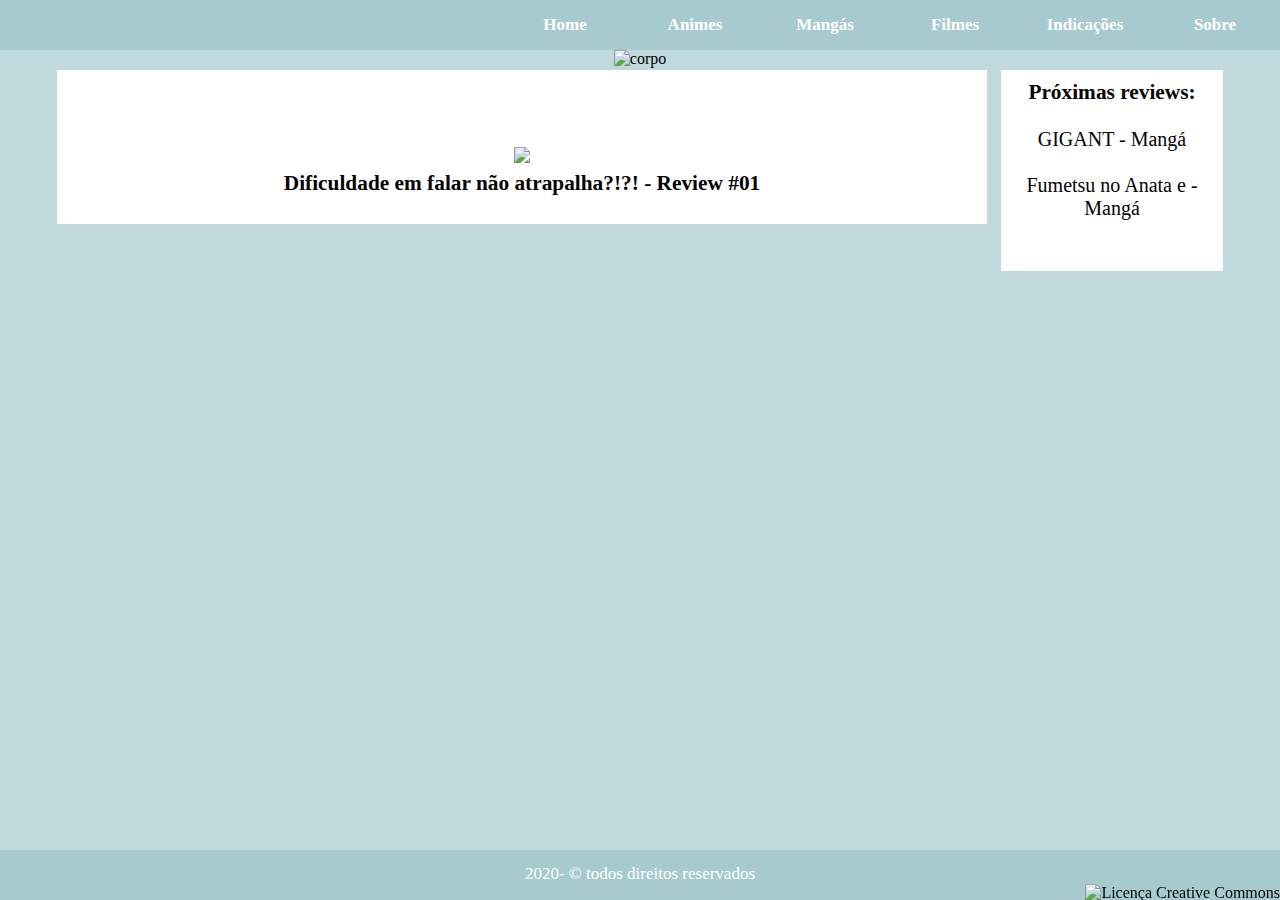
==== index.html @ bc65c208 "Add files via upload" ====
<!DOCTYPE html>
<html lang"pt-br">
<head>
	<meta charset="UTF-8" name="viewport" content="width=device-width, initial-scale=1.0, max-scale=1.0">
	<title>Koala Reviews</title>
	<link rel="shortcut icon" href="img/favcon.png" type="image/x-png"/>
	<link rel="stylesheet" type="text/css" href="css/estilo-base-de-tudo-1.css">
	
	<!-- Neve -->
	<script src="codigoneve.js"></script>

</head>
<body>



<div id="interface">
	<header id="cabecalho">
		<input type="checkbox" id="bt_menu">
		<label for="bt_menu">&#9776;</label>
			<nav id="menu">
			<ul>
				<li><a href="sobre.html" target="_self">Sobre</a></li>
				<li><a href="indicacoes.html" target="_self">Indicações</a></li>
				<li><a href="filmes.html" target="_self">Filmes</a></li>
				<li><a href="mangas.html" target="_self">Mangás</a></li>
				<li><a href="animes.html" target="_self">Animes</a></li>
				<li><a href="index.html" target="_self">Home</a></li>
			</ul>
			</nav>
	</header>
</div id="interface">


		<div id="post-content"> 
			<center>
				<a href="index.html" target="_self"><img title="corpo" src="_img/corpo.jpg"></a>
			</center>	
		</div>

<div class="container">
        <div class="row">
            <div class="col col-content">
                <div class="teste"><h1>
				<p>&nbsp</p>
				<p>&nbsp</p>
				<a href="komi-san-wa-community-shou.html" target="_self"><img src="_img/capa1.png" width="700"></a>
				<h3><a href="komi-san-wa-community-shou.html" target="_self">Dificuldade em falar não atrapalha?!?! - Review #01</a></h3>
				<p>&nbsp</p>
				</div>
            </div>
			
            <div class="col col-sidebar">
                <div class="teste">
				<h2>Próximas reviews:</h2>
				<p>&nbsp</p>
				<p>GIGANT - Mangá</p>
				<p>&nbsp</p>
				<p>Fumetsu no Anata e - Mangá</p>
				<p>&nbsp</p>
				<p>&nbsp</p>
				<div id="disqus_thread"></div>                
				</div>
            </div>
        </div>
</div>

		<div>
			<FOOTER id="rodape">
				<p id="textin">2020- &copy todos direitos reservados</p>
				<a  rel="license" href="http://creativecommons.org/licenses/by-nc-nd/4.0/" target="_blank"><img alt="Licença Creative Commons" style="border-width:0" src="https://i.creativecommons.org/l/by-nc-nd/4.0/80x15.png" target="_blank" /></a>
			</FOOTER>
		</div>

</body>
</html>
---- css/estilo-base-de-tudo-1.css ----
@charset "UTF-8";

/* reset básico */



* {
    margin: 0;
    padding: 0;
    -webkit-box-sizing: border-box;
       -moz-box-sizing: border-box;
            box-sizing: border-box;
}	

 
		h1{
			font-family: Tahoma;
			font-size: 23pt;
			color: #030303;
			margin-top: 15px;
		}
		
		h2{
			font-family: Tahoma;
			font-size: 16pt;
			color: #030303;
			padding-top: 5px;
			padding-left: 20px;
			padding-right: 20px;
		}
		
		h3 {
			font-family: Tahoma;
			color: #030303;
			font-size: 16pt;
			text-decoration: none;
		}
		
		p {
			font-family: Tahoma;
			font-size: 15pt;
			color: #030303;
			padding-left: 20px;
			padding-right: 20px;
		}
		
		body{ 
			background-color: #bfd9dc;
		}	

		script#coment {
		padding-left: 20px;
		padding-right: 20px;
		}

		a:link {
			text-decoration:none;
		}
		
		a {
			color: #030303;
		}
		
		a:hover {
			text-decoration: underline;
		}

/* Formatação do Menu */

nav#menu{
	width: 100%;
	height: 50px;
	background-color: #a6cace;
	font-family: Tahoma;
	font-weight: bold;
}

nav#menu{
	list-style: none;
	position: relative;
	
	}

nav#menu ul li{
	list-style: none;
	display: inline-block;
	width: 130px;
	float: right;
	
}


nav#menu a{
	padding: 15px;
	display: block;
	font-size: 17px;
	text-decoration: none;
	text-align: center;
	color: white ;

}

nav#menu a:hover{
	background-color: #bfd9dc;
	text-decoration: underline;
}

label[for="bt_menu"] {
  padding: 3px;
  background-color: #a6cace;
  color: white;
  font-family: Tahoma;
  text-align: center;
  font-size: 30px;
  font-weight: bold;
  cursor: pointer;
  width: 50px;
  height: 50px;
 }

	#bt_menu{
	display: none;
	}

	label[for="bt_menu"] {
	display: none; 
	}


	@media (max-width:  800px) {
	label[for="bt_menu"]{
	display: block;
	
	}
	
	#bt_menu:checked ~ nav#menu{
	margin-left: 0;
	}

	nav#menu{
	margin-top: 5px;
	margin-left: -100%;
	transition: all .4s;
	}
	
	nav#menu ul li{
		width: 100%;
		float: none;
		background-color: #a6cace; 
		text-align: center;
	}
}

/* conteiner */
.container  {
    width: 100%;
    margin-left: auto;
    margin-right: auto;
	margin-bottom: 60px;
    padding: 20px;
	

}
    @media (min-width: 1170px) {
        .container {
            max-width: 1170px;
            padding: 0;
			
        }
    }

/* linha */
.row {
    margin-left: -5px;
    margin-right: -5px;
	
}
    .row:before,
    .row:after {
        content: "";
        display: table;
    }
    .row:after {
        clear: both;
    }

/* colunas */
.col {
    display: inline-block;
    vertical-align: top;
    min-height: 1px;
    padding-left: 5px;
    padding-right: 5px;
    width: 100%;
    margin-right: -4px;
    *zoom: 1;
    *display: inline;
}
    /* duas colonas */
    @media (min-width: 1024px) {
        .col-2 {
            width: 50%;
        }
    }

    /* tres colunas */
    @media (min-width: 1000px) {
        .col-3 {
            width: 33.3333%;
        }
    }

    /* sidebar */
    @media (min-width: 992px) {
        .col-content {
            width: 80%;
        }

        .col-sidebar {
           width: 20%;
        }
    }

    /* sidebar menor */
    @media (min-width: 992px) {
        .col-content25 {
            width: 60%;
        }

        .col-sidebar2 {
           width: 40%;
        }
    }

/* USAR APENAS PARA DEMOSTRAÇÂO */
.teste {
    background: white;
    padding: 5px;
    text-align: center;
    margin: 2px;
    color: #fff;
}
.big {
    height: 50px;
}

/* img res */

img{
	max-width:100%;
	height:auto;
}

.post-content{
	max-width:700px;
}

.post-content img{
	max-width:100% !important;
}

/* Footer */

footer{
	position: absolute;
	width: 100%;
	height: 50px;
	background-color: #a6cace;
	text-align: right;
	bottom: 0;
	position: fixed;
	}
	
p#textin {
	color: white;
	font-size: 17px;
	font-family: Tahoma;
	text-align: center;
	padding-top: 14px;
}

/* testes */

.efeito{
    -webkit-filter:opacity(60%);
}
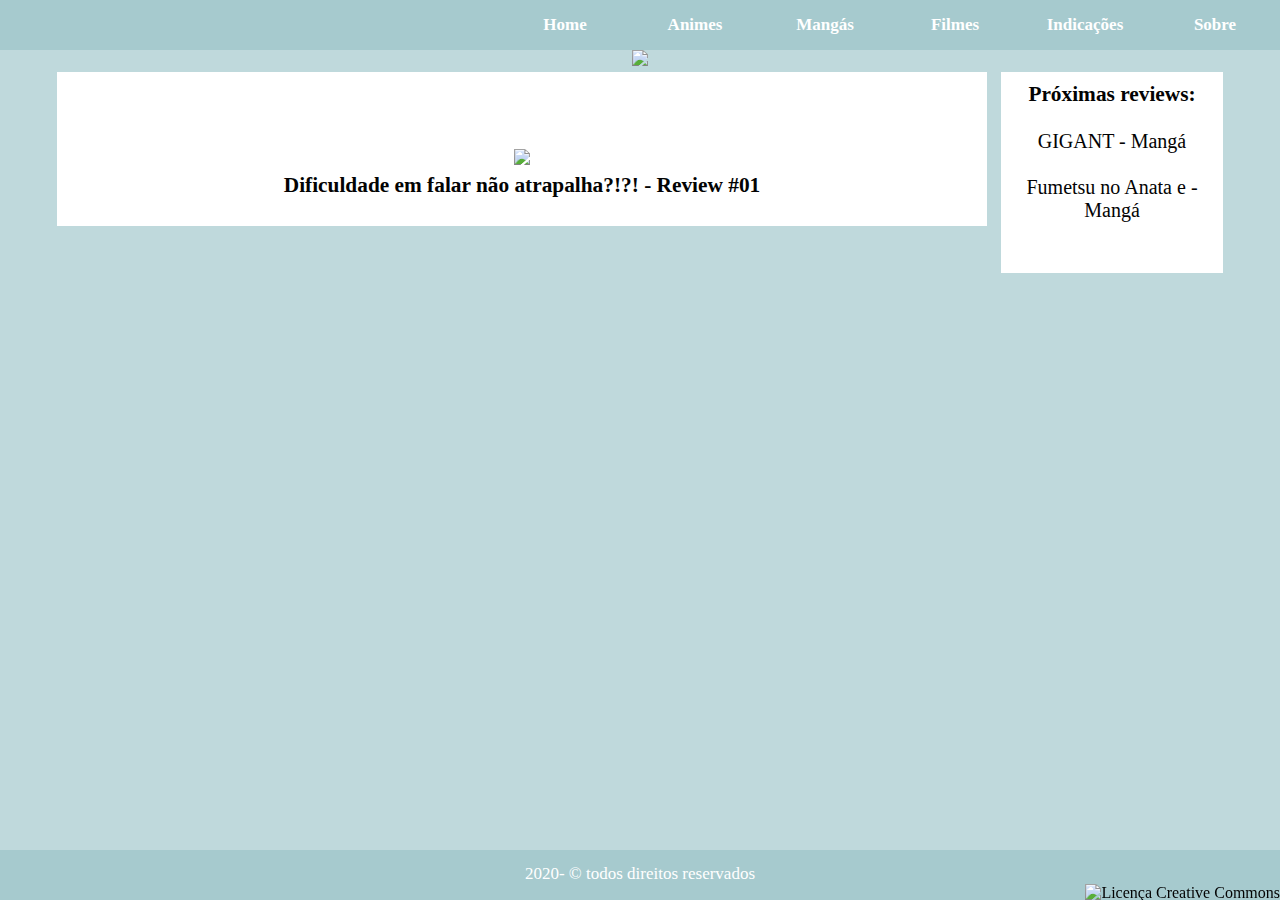
==== commit 393aabe2: "Add files via upload" ====
--- a/index.html
+++ b/index.html
@@ -34,7 +34,7 @@
 
 		<div id="post-content"> 
 			<center>
-				<a href="index.html" target="_self"><img title="corpo" src="_img/corpo.jpg"></a>
+				<a href="index.html" target="_self"><img src="https://i.pinimg.com/564x/eb/c3/7d/ebc37da06b939ed5b9acee6725eb0283.jpg"></a>
 			</center>	
 		</div>
 
@@ -44,7 +44,7 @@
                 <div class="teste"><h1>
 				<p>&nbsp</p>
 				<p>&nbsp</p>
-				<a href="komi-san-wa-community-shou.html" target="_self"><img src="_img/capa1.png" width="700"></a>
+				<a href="komi-san-wa-community-shou.html" target="_self"><img src="https://i.pinimg.com/564x/67/5c/9c/675c9c929c02a6d25e921cee7b821860.jpg" width="700"></a>
 				<h3><a href="komi-san-wa-community-shou.html" target="_self">Dificuldade em falar não atrapalha?!?! - Review #01</a></h3>
 				<p>&nbsp</p>
 				</div>
